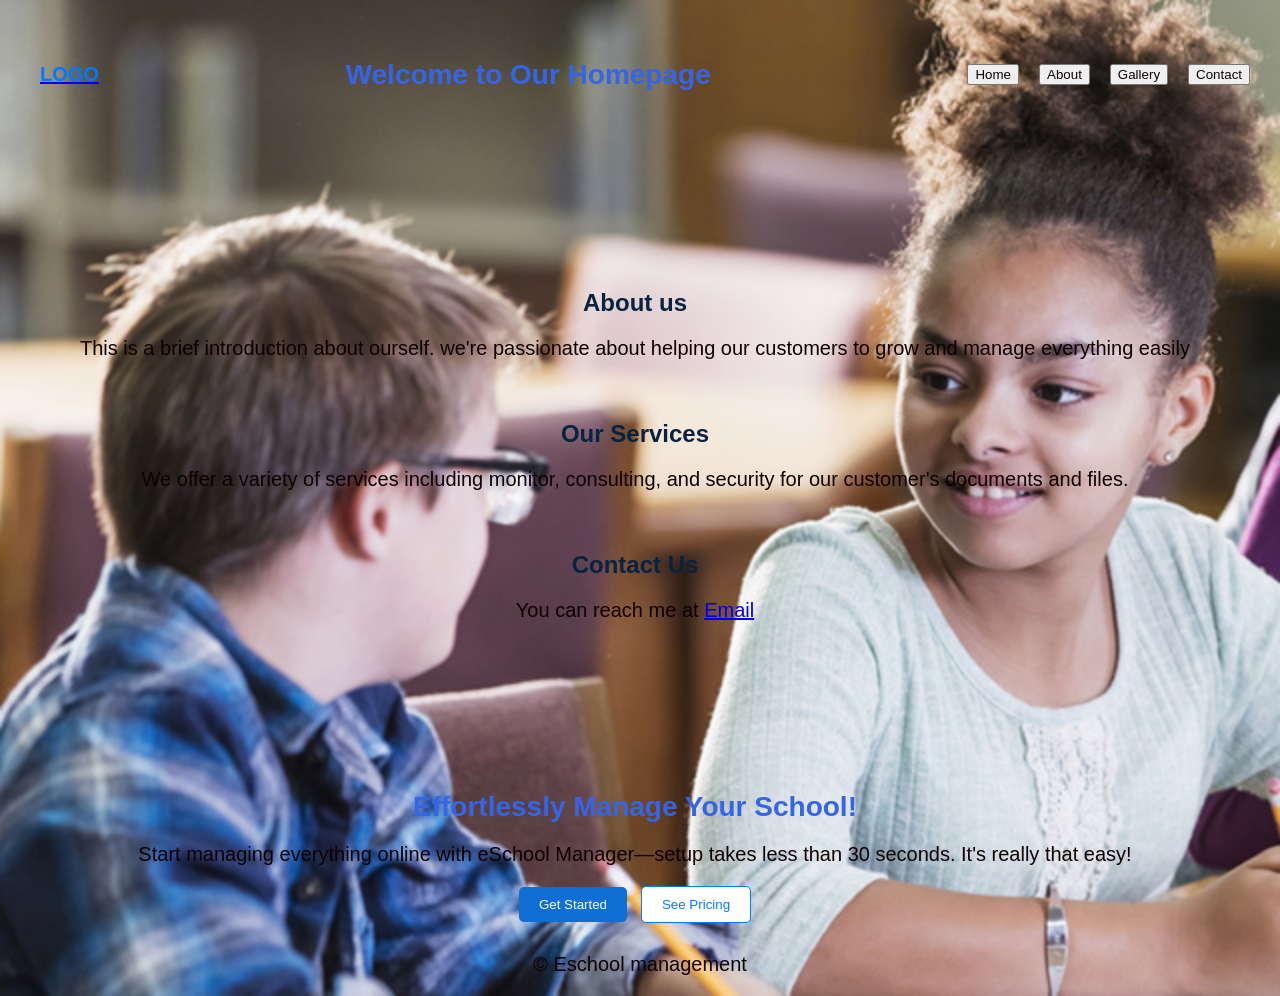
==== index.html @ 5258d532 "changed from home. html to index.html" ====
<!DOCTYPE html>
<html lang="en">
<head>
    <meta charset="UTF-8">
    <meta name="viewport" content="width=device-width, initial-scale=1.0">
    <title>School Management</title>
    <link rel="stylesheet" href="style1.css">
</head>
<body>
  
    <header>
        <a href="home.html"><div  class="logo">LOGO</div></a>
        <header>
            <h1>Welcome to Our Homepage</h1>
           
        </header>
        <nav>
            <ul>
                <li> <button><a href="home.html">Home</a></button></li>
                <li><button><a href="about.html">About</a></button></li>
                <li><button><a href="gallery.html">Gallery</a></button></li>
                <li><button><a href="contact.html">Contact</a></button></li>
            </ul>
        </nav>
</header>
    <main>
        <section id="about">
            <h2>About us</h2>
            <p>This is a brief introduction about ourself. we're passionate about helping our customers to grow and manage everything easily</p>
        </section>
        
        <section id="services">
            <h2>Our Services</h2>
            <p>We offer a variety of services including monitor, consulting, and security for our customer's documents and files.</p>
        </section>
        
        <section id="contact">
            <h2>Contact Us</h2>
            <p>You can reach me at <a href="https://Morgankolly5@gmail.com">Email</a></p>
        </section>
    </main>
    <main>
        <h1>Effortlessly Manage Your School!</h1>
        <p>Start managing everything online with eSchool Manager—setup takes less than 30 seconds. It's really that easy!</p>
        <div class="buttons">
            <button class="get-started">Get Started</button>
            <button class="see-pricing">See Pricing</button>
        </div>
    </main>
    <footer>
        <p>&copy; Eschool management</p>
    </footer>
</body>
</html>
---- style1.css ----
body {
    font-family: Arial, sans-serif;
    margin: 0;
    padding: 0;
    text-align: center;
background-image:url(picss/gge.jpeg) ;
background-size: 2000px;
background-repeat: url(picss/he.jpg);

}

header {
    display: flex;
    justify-content: space-between;
    align-items: center;
    padding: 20px;
    color: #0d4d91;
}

.logo {
    font-size: 20px;
    font-weight: bold;
    color: #007BFF;
    margin-left: 20px;
    
}

nav ul {
    list-style: none;
    padding: 0;
    margin: 0;
    display: flex;
    
}

nav ul li {
    margin: 0 10px;
}

nav ul li a {
    text-decoration: none;
    color: rgb(16, 4, 4);
}

main {
    margin-top: 100px;

}

h1 {
    font-size: 28px;
    font-weight: bold;
    color: #3565e7;
}

p {
    font-size: 20px;
    color: rgb(15, 1, 1);
    font-weight: 500;
}

.buttons {
    margin-top: 20px;
}

.get-started {
    background-color: #106fd5;
    color: rgb(254, 254, 254);
    border: none;
    padding: 10px 20px;
    margin-right: 10px;
    border-radius: 5px;
    cursor: pointer;
}

.see-pricing {
    background-color: white;
    color: #007BFF;
    border: 1px solid #007BFF;
    padding: 10px 20px;
    border-radius: 5px;
    cursor: pointer;}
    .home {
        background-color: #007BFF;
        color: rgb(216, 211, 211);
        border: none;
        padding: 10px 20px;
        margin-right: 10px;
        border-radius: 5px;
        cursor: pointer;
   
    }
    section{
        background-color: rgb(255, 255, 255);
        color: #072341;
        border: 0px solid #007BFF;
        padding: 10px 20px;
        border-radius:1000px;
        cursor: pointer;
background: transparent;
    }
        main{
            background-color: #f7f7f7;
    color: rgb(216, 211, 211);
    border: none;
    padding: 10px 20px;
    margin-right: 10px;
    border-radius: 5px;
    cursor: pointer;
background: transparent;
}
        div{
            font-size: 14px;
            color: rgb(13, 1, 1);
        }
        title{
            font-size: 18px;
            font-weight: bold;
            color: #120fbe;
            margin-left: 20px;
        }
        form{
color: #106fd5;
        }
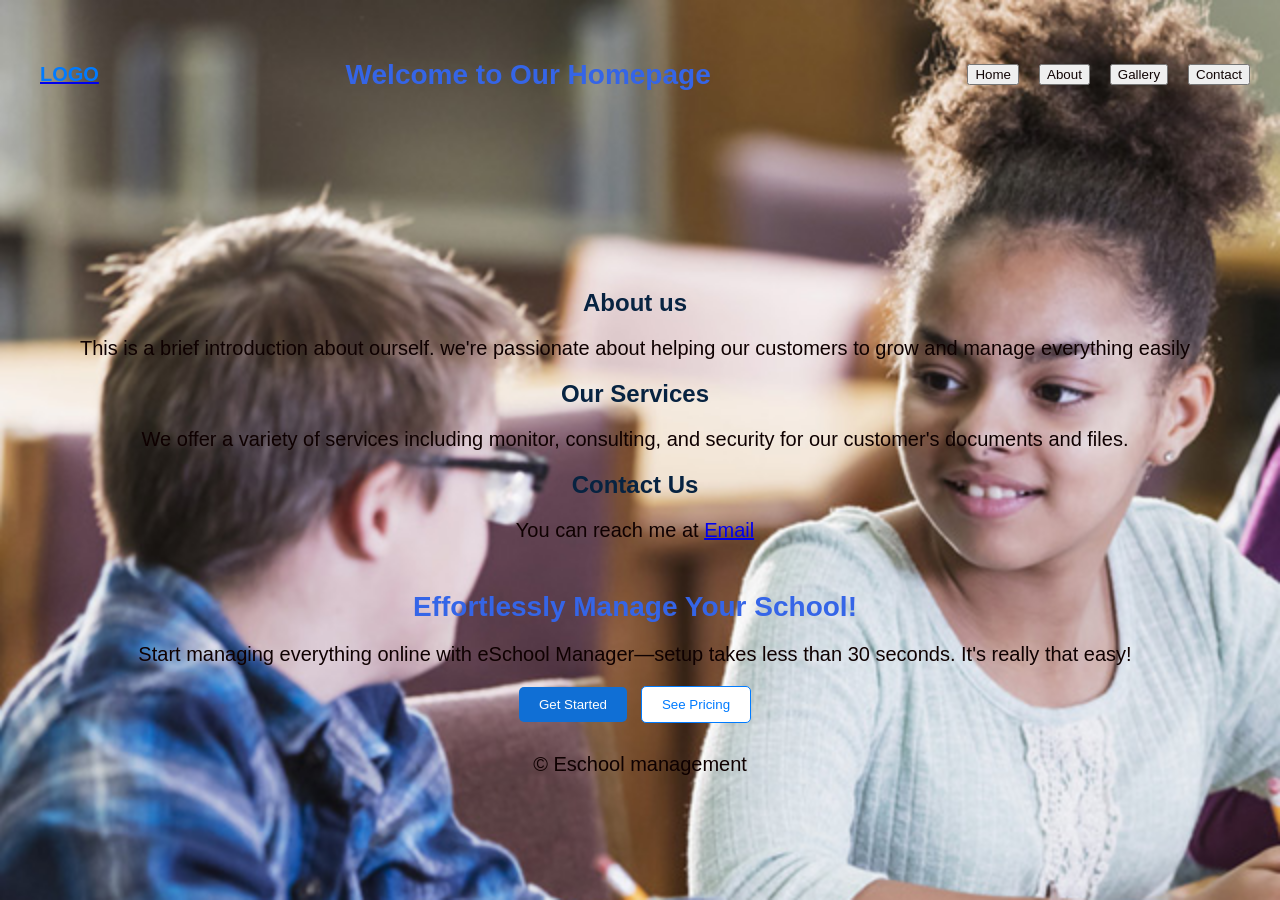
==== commit 0c241506: "removed repeated sections" ====
--- a/index.html
+++ b/index.html
@@ -9,14 +9,14 @@
 <body>
   
     <header>
-        <a href="home.html"><div  class="logo">LOGO</div></a>
+        <a href="index.html"><div  class="logo">LOGO</div></a>
         <header>
             <h1>Welcome to Our Homepage</h1>
            
         </header>
         <nav>
             <ul>
-                <li> <button><a href="home.html">Home</a></button></li>
+                <li> <button><a href="index.html">Home</a></button></li>
                 <li><button><a href="about.html">About</a></button></li>
                 <li><button><a href="gallery.html">Gallery</a></button></li>
                 <li><button><a href="contact.html">Contact</a></button></li>
@@ -27,19 +27,11 @@
         <section id="about">
             <h2>About us</h2>
             <p>This is a brief introduction about ourself. we're passionate about helping our customers to grow and manage everything easily</p>
-        </section>
-        
-        <section id="services">
             <h2>Our Services</h2>
             <p>We offer a variety of services including monitor, consulting, and security for our customer's documents and files.</p>
-        </section>
-        
-        <section id="contact">
             <h2>Contact Us</h2>
             <p>You can reach me at <a href="https://Morgankolly5@gmail.com">Email</a></p>
         </section>
-    </main>
-    <main>
         <h1>Effortlessly Manage Your School!</h1>
         <p>Start managing everything online with eSchool Manager—setup takes less than 30 seconds. It's really that easy!</p>
         <div class="buttons">
